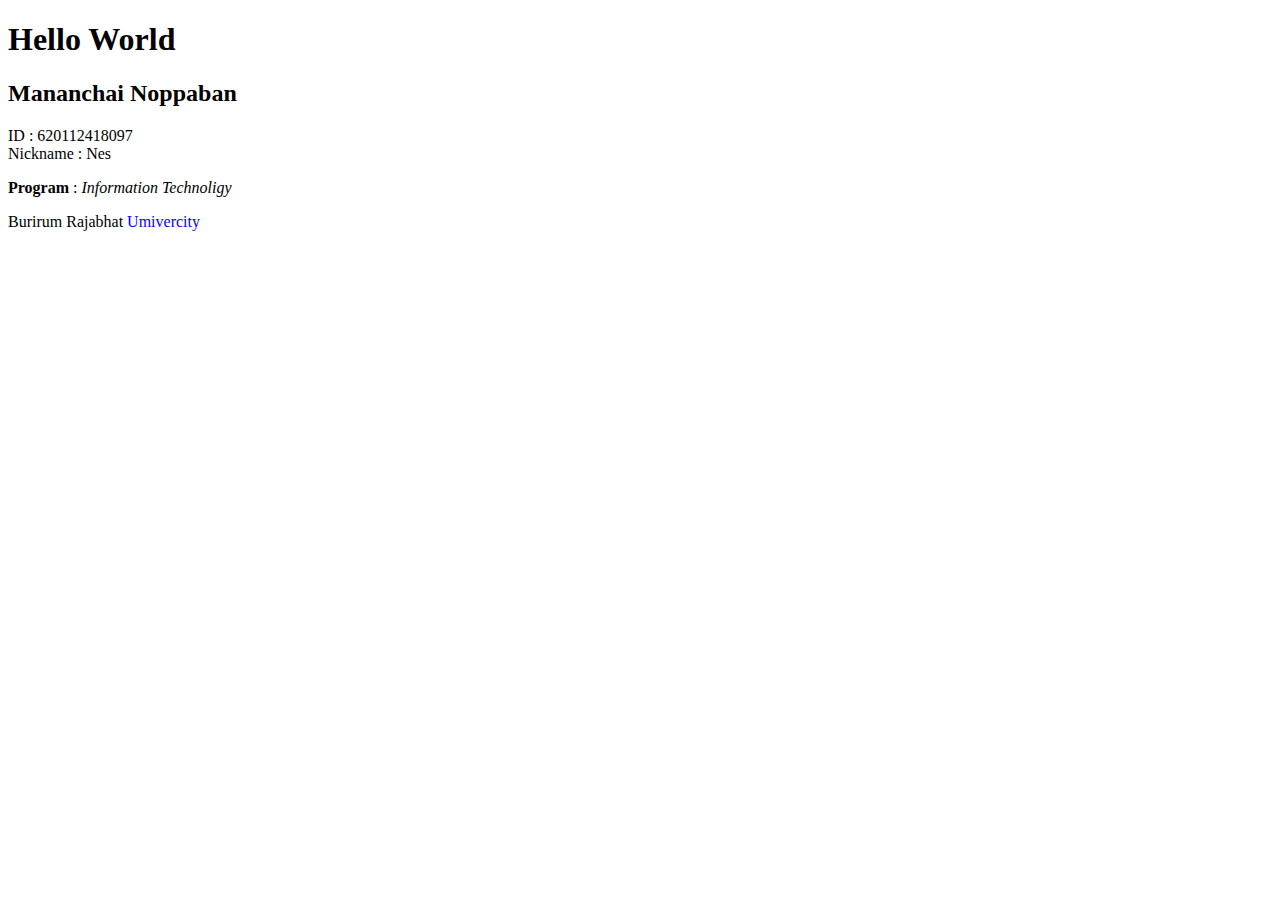
==== Lab1/index.html @ 2bba8385 "Lab1" ====
<!DOCTYPE html>
<html lang="en">

<head>
    <meta charset="UTF-8">
    <meta http-equiv="X-UA-Compatible" content="IE=edge">
    <meta name="viewport" content="width=device-width, initial-scale=1.0">
    <title>Document</title>
</head>

<body>
    <h1>Hello World</h1>
    <h2>Mananchai Noppaban</h2>
    <p>ID : 620112418097 <br> Nickname : Nes</p>
    <p><strong>Program</strong> : <i>Information Technoligy</i></p>
    <p>Burirum Rajabhat
        <span class="yellow" style="color: rgb(8, 0, 255);">Umivercity</span></p>
</body>

</html>
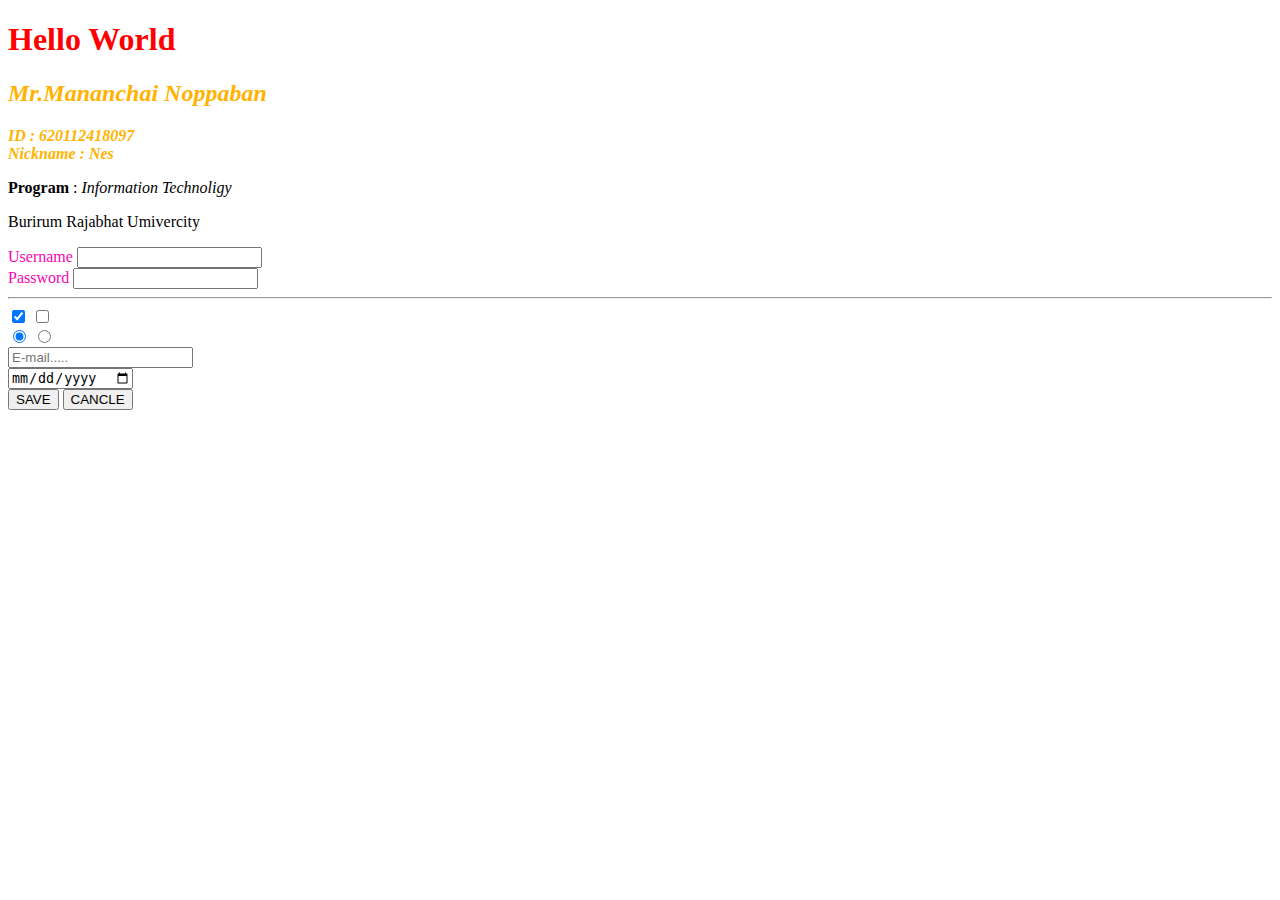
==== commit 63061622: "Lab2" ====
--- a/Lab1/index.html
+++ b/Lab1/index.html
@@ -6,15 +6,41 @@
     <meta http-equiv="X-UA-Compatible" content="IE=edge">
     <meta name="viewport" content="width=device-width, initial-scale=1.0">
     <title>Document</title>
+    <link rel="stylesheet" href="style.css">
 </head>
 
 <body>
-    <h1>Hello World</h1>
-    <h2>Mananchai Noppaban</h2>
-    <p>ID : 620112418097 <br> Nickname : Nes</p>
+    <h1 style="color: red;">Hello World</h1>
+    <h2 class="blue">Mr.Mananchai Noppaban</h2>
+    <p class="blue" id="bold">ID : 620112418097 <br> Nickname : Nes</p>
     <p><strong>Program</strong> : <i>Information Technoligy</i></p>
     <p>Burirum Rajabhat
-        <span class="yellow" style="color: rgb(8, 0, 255);">Umivercity</span></p>
+        <span class="yellow">Umivercity</span></p>
+    <form action="#" method="GET">
+        <label>Username</label>
+        <input type="text" id="in1" name="user" required>
+        <br>
+        <label>Password</label>
+        <input type="password" id="in2" name="pass" required>
+        <hr>
+
+        <input type="checkbox" name="ch1" checked>
+        <input type="checkbox" name="ch2">
+        <input type="hidden">
+        <br>
+
+        <input type="radio" name="rad1" checked>
+        <input type="radio" name="rad1">
+        <br>
+
+        <input type="email" placeholder="E-mail....." required><br>
+        <input type="date">
+        <br>
+
+        <button type="submit">SAVE</button>
+        <button type="reset">CANCLE</button>
+
+    </form>
 </body>
 
-</html>+</html--- a/Lab1/style.css
+++ b/Lab1/style.css
@@ -0,0 +1,12 @@
+.blue {
+    color: rgb(255, 179, 0);
+    font-style: italic;
+}
+
+label {
+    color: rgb(247, 5, 178);
+}
+
+#bold {
+    font-weight: bold;
+}